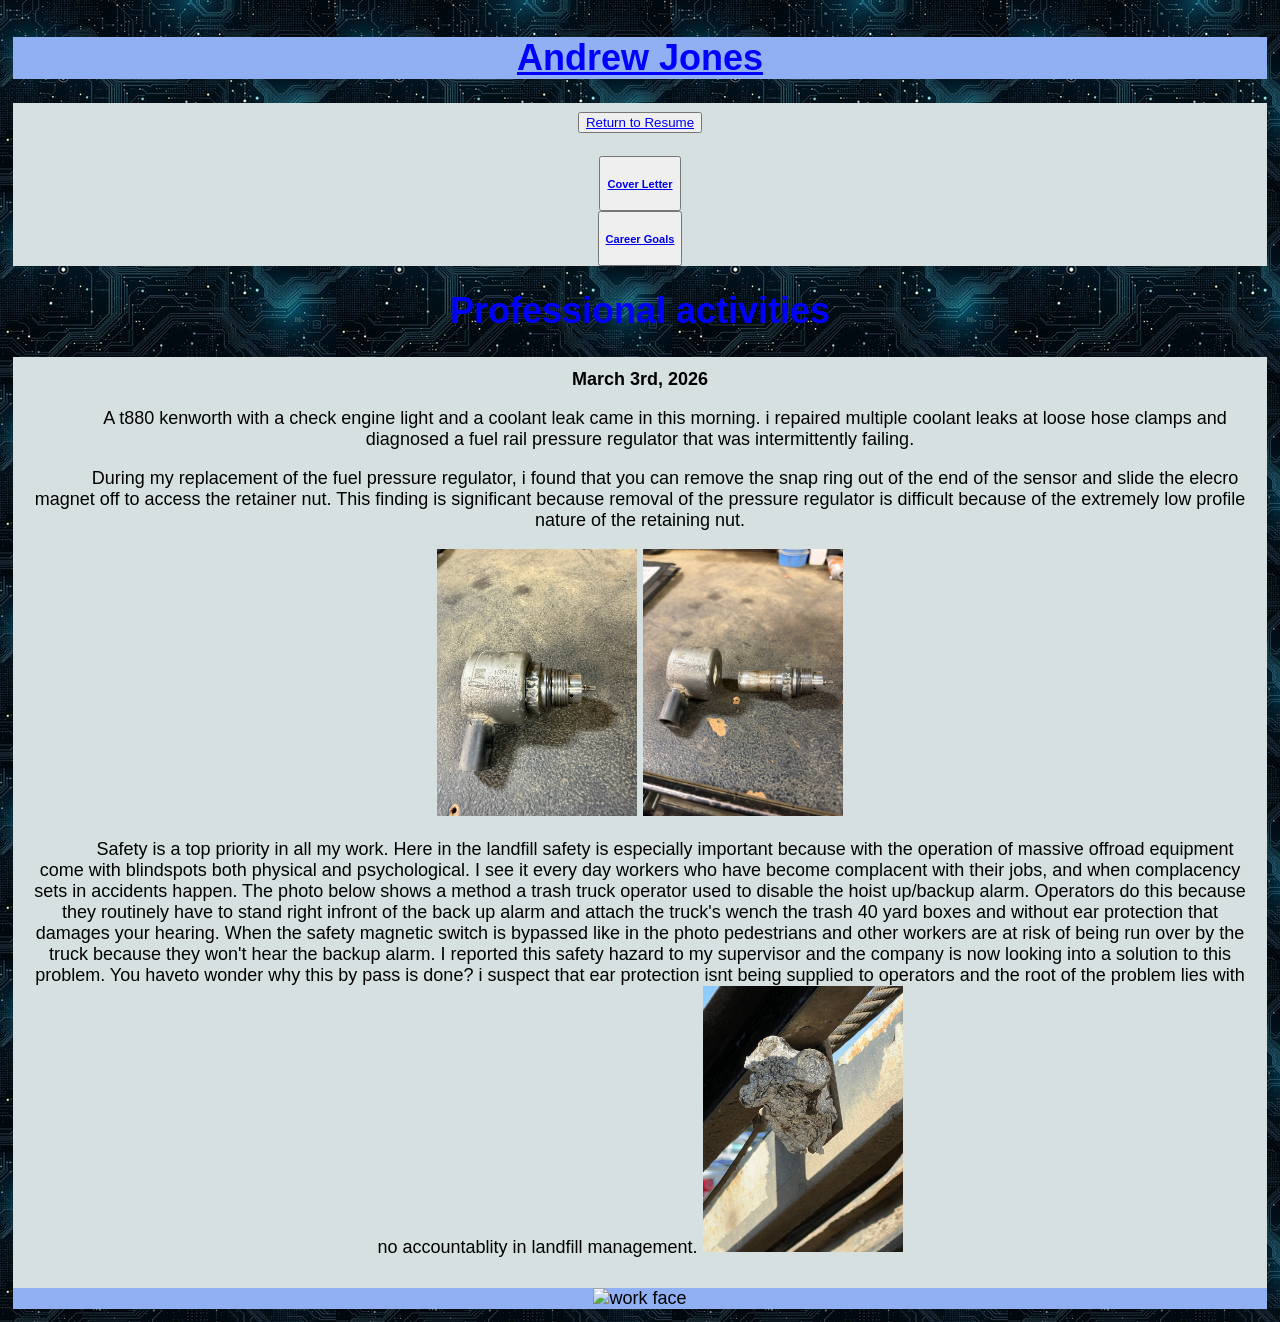
==== blog.html @ 07ad5c0c "changes photo size and adds post to blog" ====
<!DOCTYPE html>
<html lang="en">
<head id="resume.html">
    <meta charset="UTF-8">
    <meta name="viewport" content="width=device-width, initial-scale=1.0">
    <link rel="stylesheet" href="master2.css">
    <title>Professional Blog</title>
</head>
<body>
    
    
    <header>
        <h1><u>Andrew Jones</u></h1>
        
            
    </header>
    <main>
        <h2><button><a href="index.html">Return to Resume</a></button></h2>
        <button><h5><a href="coverletter.html">Cover Letter</a></h5></button><br>
        <button><h5><a href="careergoals.html">Career Goals</a></h5></button><br>
    </main>
     <h1>Professional activities</h1>

        <article>
          <b>March 3rd, 2026</b>
          <p>A t880 kenworth with a check engine light and a coolant leak came in this morning. i repaired multiple coolant leaks at loose hose clamps and diagnosed a fuel rail pressure regulator that was intermittently failing.</p>
          <p>During my replacement of the fuel pressure regulator, i found that you can remove the snap ring out of the end of the sensor and slide the elecro magnet off to access the retainer nut. This finding is significant because removal of the pressure regulator is difficult because of the extremely low profile nature of the retaining nut.  </p>  
          <img src="multimedia/sensorcomplete.jpeg" alt="sensor complete" width="200px" >
            <img src="multimedia/sensorincomp.jpeg" alt="sensor incomplete" width="200px" >
            <p>Safety is a top priority in all my work. Here in the landfill safety is especially important because with the operation of massive offroad equipment come with blindspots both physical and psychological. I see it every day workers who have become complacent with their jobs, and when complacency sets in 
                accidents happen. The photo below shows a method a trash truck operator used to disable the hoist up/backup alarm. Operators do this because they routinely have to stand right infront of the back up alarm and attach the truck's wench the trash 40 yard boxes and without ear protection that damages your hearing.
                When the safety magnetic switch is bypassed like in the photo pedestrians and other workers are at risk of being run over by the truck because they won't hear the backup alarm. I reported this safety hazard to my supervisor and the company is now looking into a solution to this problem. You haveto wonder why this by pass is done? i suspect that ear protection isnt being supplied to operators and the root of the problem lies with no accountablity in landfill management.
            <img src="multimedia/bypassed safety.jpeg" alt="bypassed safety" width="200px" >
            </p>
        </article>
        <nav>
            <img src="multimedia/work face1.jpeg" alt="work face" width="200px" >
        </nav>
---- master2.css ----
:root {
    --color1: rgb(215, 224, 224);
    --color2: rgb(144, 176, 243);
    --color3: rgb(215, 224, 224);
    --color4: rgb(129, 160, 206);
    --color5: rgba(192, 192, 192, 0.589);
    --color6:rgb(228, 74, 100);
    --color7: blue;
    --color8: rgb(175, 58, 175);
    --color9: rgb(255, 230, 0);



}
* {
   font-variant-emoji:emoji  ;
}

div  {
   display: flex;
   text-align: center;
   

}

#datediv  {
   
   font-size: larger;
   background-color: rgba(0, 255, 255, 0.185);
 
}

h1 {
   color: var(--color7);
}

h2 {
   color: blueviolet;
}

#box2 {
   text-shadow: 2px 2px 5px rgb(87, 83, 83);
}

body  {

   
   
    background-image: url(multimedia/pcb1.jpg);
    
    font-size: large;
    text-align: center;
    padding: 1%;
    font-family:'Segoe UI', Tahoma, Geneva, Verdana, sans-serif;
    margin: auto;
    padding: 1%;
    border: 1%;

 }
 
 

 header {
    background: var(--color2);



    
    
    
    
    
    
 }

 main {
   ol {
      list-style-type: none;
      }
   
   
 }
 
 nav {
    background: var(--color2);
    flex: 0 1 10%;
    flex-direction: column;
    
   
    
 }

 main {
   background-color: var(--color1);
   flex: 0 1 50%;

   
      td {
          font-size:small;
      }
    
    
   p {
      text-indent: 10%;
   }
}
  
   

 


   
 article {
    background: var(--color1);
    flex: 0 1 80%;
    padding: 1%;

    #pro {
      table-layout: auto;
      width: 99%;
      
    }

    p {
        text-indent: 50px;
        text-align: center;
        
    }

    ul {
      list-style-type: none;
      font-size: smaller;
  }  
    
    
     
 }

 section {
    background: var(--color2);
    flex: 0 1 20%;
    
   
    
 }
 
 footer {
    background: var(--color2);
    text-align:center;
    font-size: small;
 }

 a:hover {
   color:var(--color7);
}


form p {
   background-color: var(--color5);
   
}

em {
   background-color: var(--color6);
}

.paraone {
   font-family: 'Franklin Gothic Medium', 'Arial Narrow', Arial, sans-serif;
   text-shadow: 2px 2px 5px rgb(35, 66, 57);
}
 
#boxer {
   a:hover {
      color: rgb(250, 72, 102);
   }
   text-shadow: 2px 2px 5px rgb(211, 104, 121) ;
}
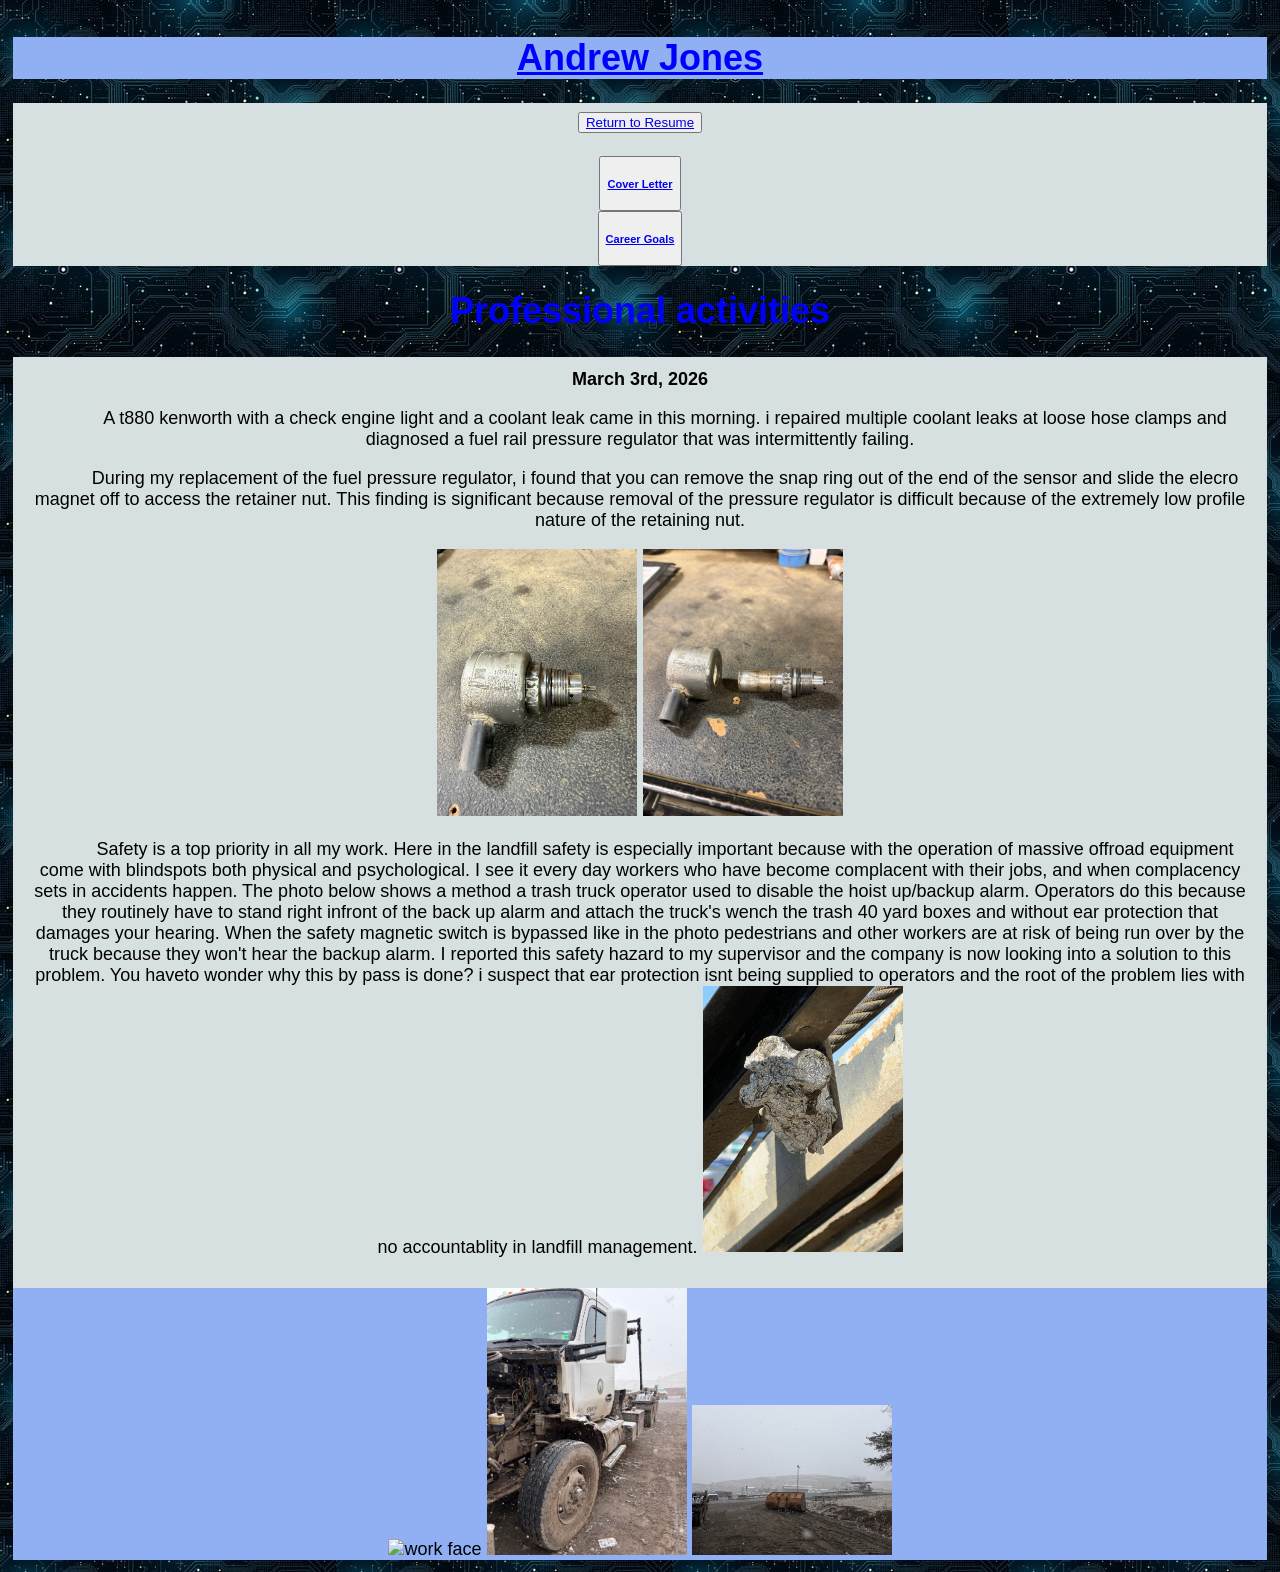
==== commit 509e240a: "adds snowstorm in blog nav" ====
--- a/blog.html
+++ b/blog.html
@@ -35,4 +35,6 @@
         </article>
         <nav>
             <img src="multimedia/work face1.jpeg" alt="work face" width="200px" >
+            <img src="multimedia/snowstorm1.jpeg" alt="snow storm1" width="200px" >
+            <img src="multimedia/snowstorm2.jpeg" alt="snow storm2" width="200px" >
         </nav>
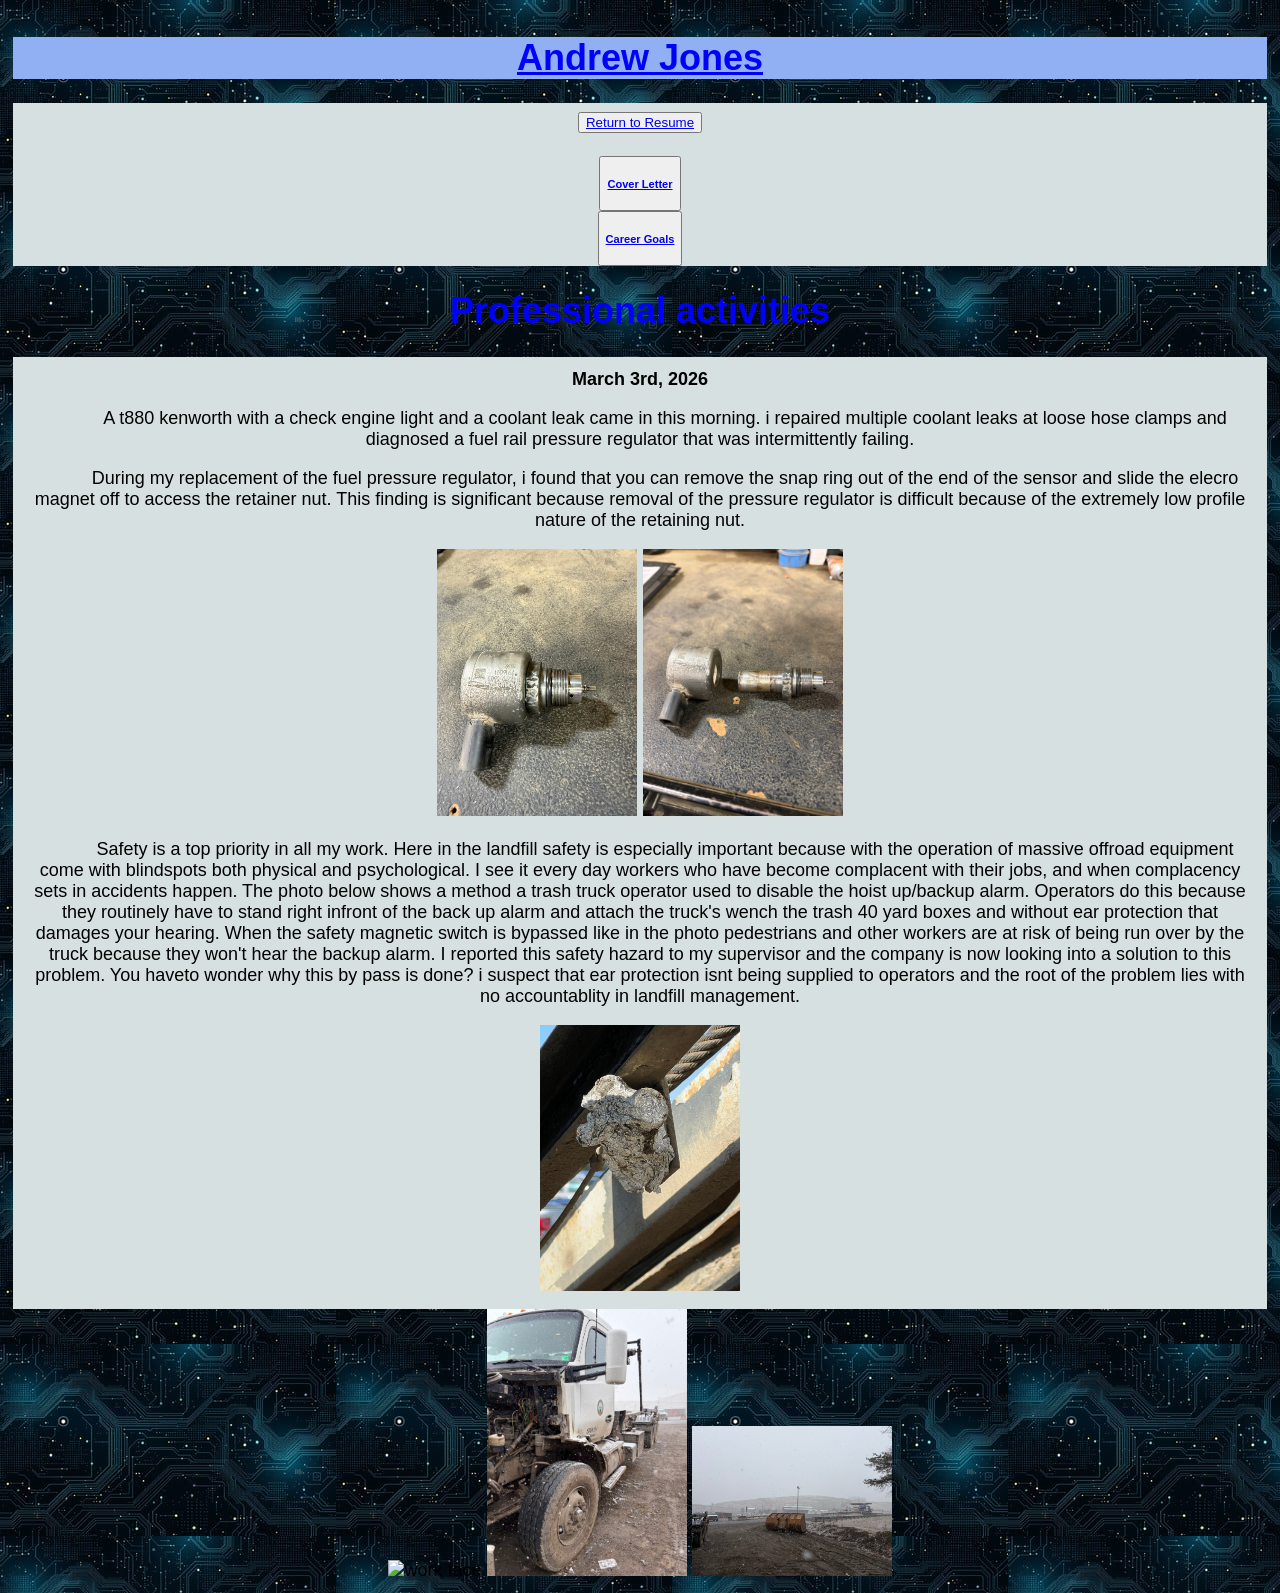
==== commit 61c97be8: "blog adds body" ====
--- a/blog.html
+++ b/blog.html
@@ -30,11 +30,14 @@
             <p>Safety is a top priority in all my work. Here in the landfill safety is especially important because with the operation of massive offroad equipment come with blindspots both physical and psychological. I see it every day workers who have become complacent with their jobs, and when complacency sets in 
                 accidents happen. The photo below shows a method a trash truck operator used to disable the hoist up/backup alarm. Operators do this because they routinely have to stand right infront of the back up alarm and attach the truck's wench the trash 40 yard boxes and without ear protection that damages your hearing.
                 When the safety magnetic switch is bypassed like in the photo pedestrians and other workers are at risk of being run over by the truck because they won't hear the backup alarm. I reported this safety hazard to my supervisor and the company is now looking into a solution to this problem. You haveto wonder why this by pass is done? i suspect that ear protection isnt being supplied to operators and the root of the problem lies with no accountablity in landfill management.
-            <img src="multimedia/bypassed safety.jpeg" alt="bypassed safety" width="200px" >
+           
             </p>
+             <img src="multimedia/bypassed safety.jpeg" alt="bypassed safety" width="200px" >
         </article>
-        <nav>
+       <body>
+        
+       
             <img src="multimedia/work face1.jpeg" alt="work face" width="200px" >
             <img src="multimedia/snowstorm1.jpeg" alt="snow storm1" width="200px" >
             <img src="multimedia/snowstorm2.jpeg" alt="snow storm2" width="200px" >
-        </nav>+        </body>
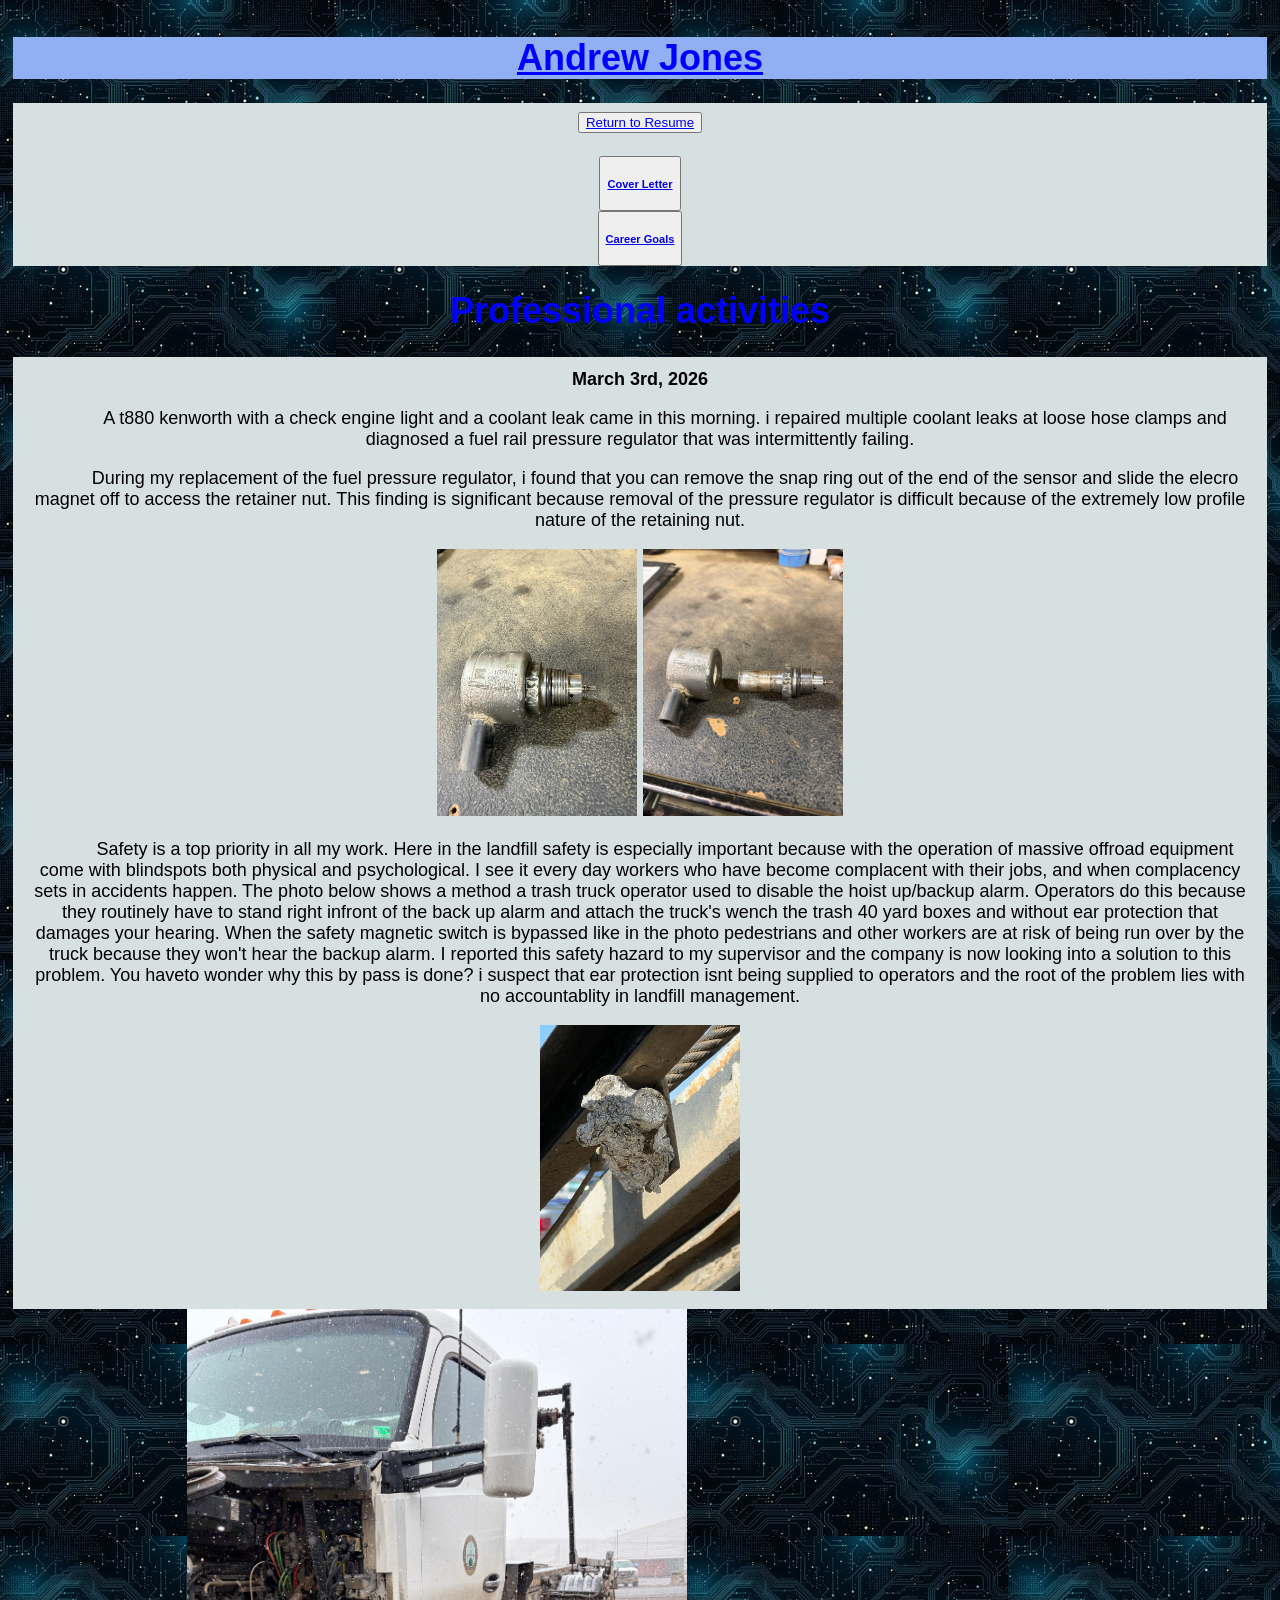
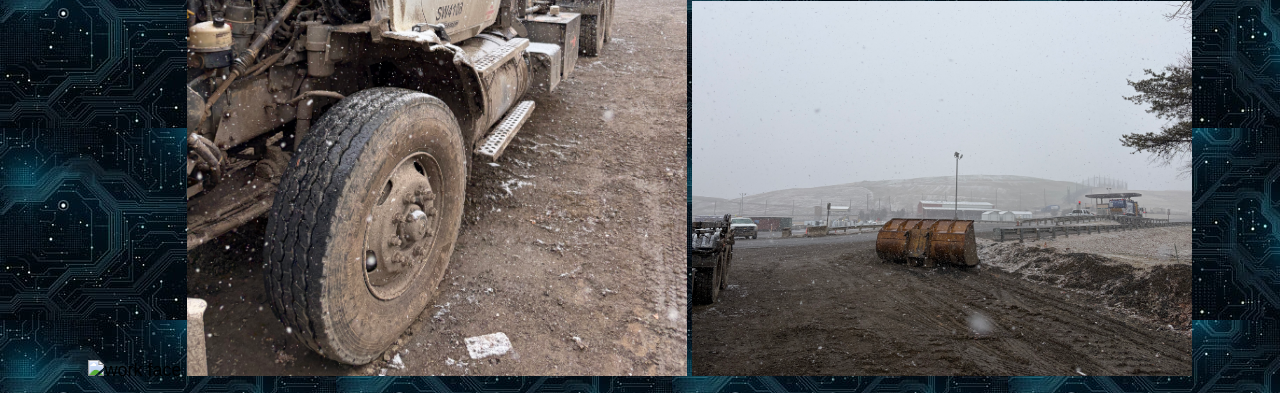
==== commit da84c238: "changes body photo size to 500px in blog" ====
--- a/blog.html
+++ b/blog.html
@@ -30,14 +30,13 @@
             <p>Safety is a top priority in all my work. Here in the landfill safety is especially important because with the operation of massive offroad equipment come with blindspots both physical and psychological. I see it every day workers who have become complacent with their jobs, and when complacency sets in 
                 accidents happen. The photo below shows a method a trash truck operator used to disable the hoist up/backup alarm. Operators do this because they routinely have to stand right infront of the back up alarm and attach the truck's wench the trash 40 yard boxes and without ear protection that damages your hearing.
                 When the safety magnetic switch is bypassed like in the photo pedestrians and other workers are at risk of being run over by the truck because they won't hear the backup alarm. I reported this safety hazard to my supervisor and the company is now looking into a solution to this problem. You haveto wonder why this by pass is done? i suspect that ear protection isnt being supplied to operators and the root of the problem lies with no accountablity in landfill management.
-           
             </p>
              <img src="multimedia/bypassed safety.jpeg" alt="bypassed safety" width="200px" >
         </article>
        <body>
         
        
-            <img src="multimedia/work face1.jpeg" alt="work face" width="200px" >
-            <img src="multimedia/snowstorm1.jpeg" alt="snow storm1" width="200px" >
-            <img src="multimedia/snowstorm2.jpeg" alt="snow storm2" width="200px" >
+            <img src="multimedia/work face1.jpeg" alt="work face" width="500px" >
+            <img src="multimedia/snowstorm1.jpeg" alt="snow storm1" width="500px" >
+            <img src="multimedia/snowstorm2.jpeg" alt="snow storm2" width="500px" >
         </body>
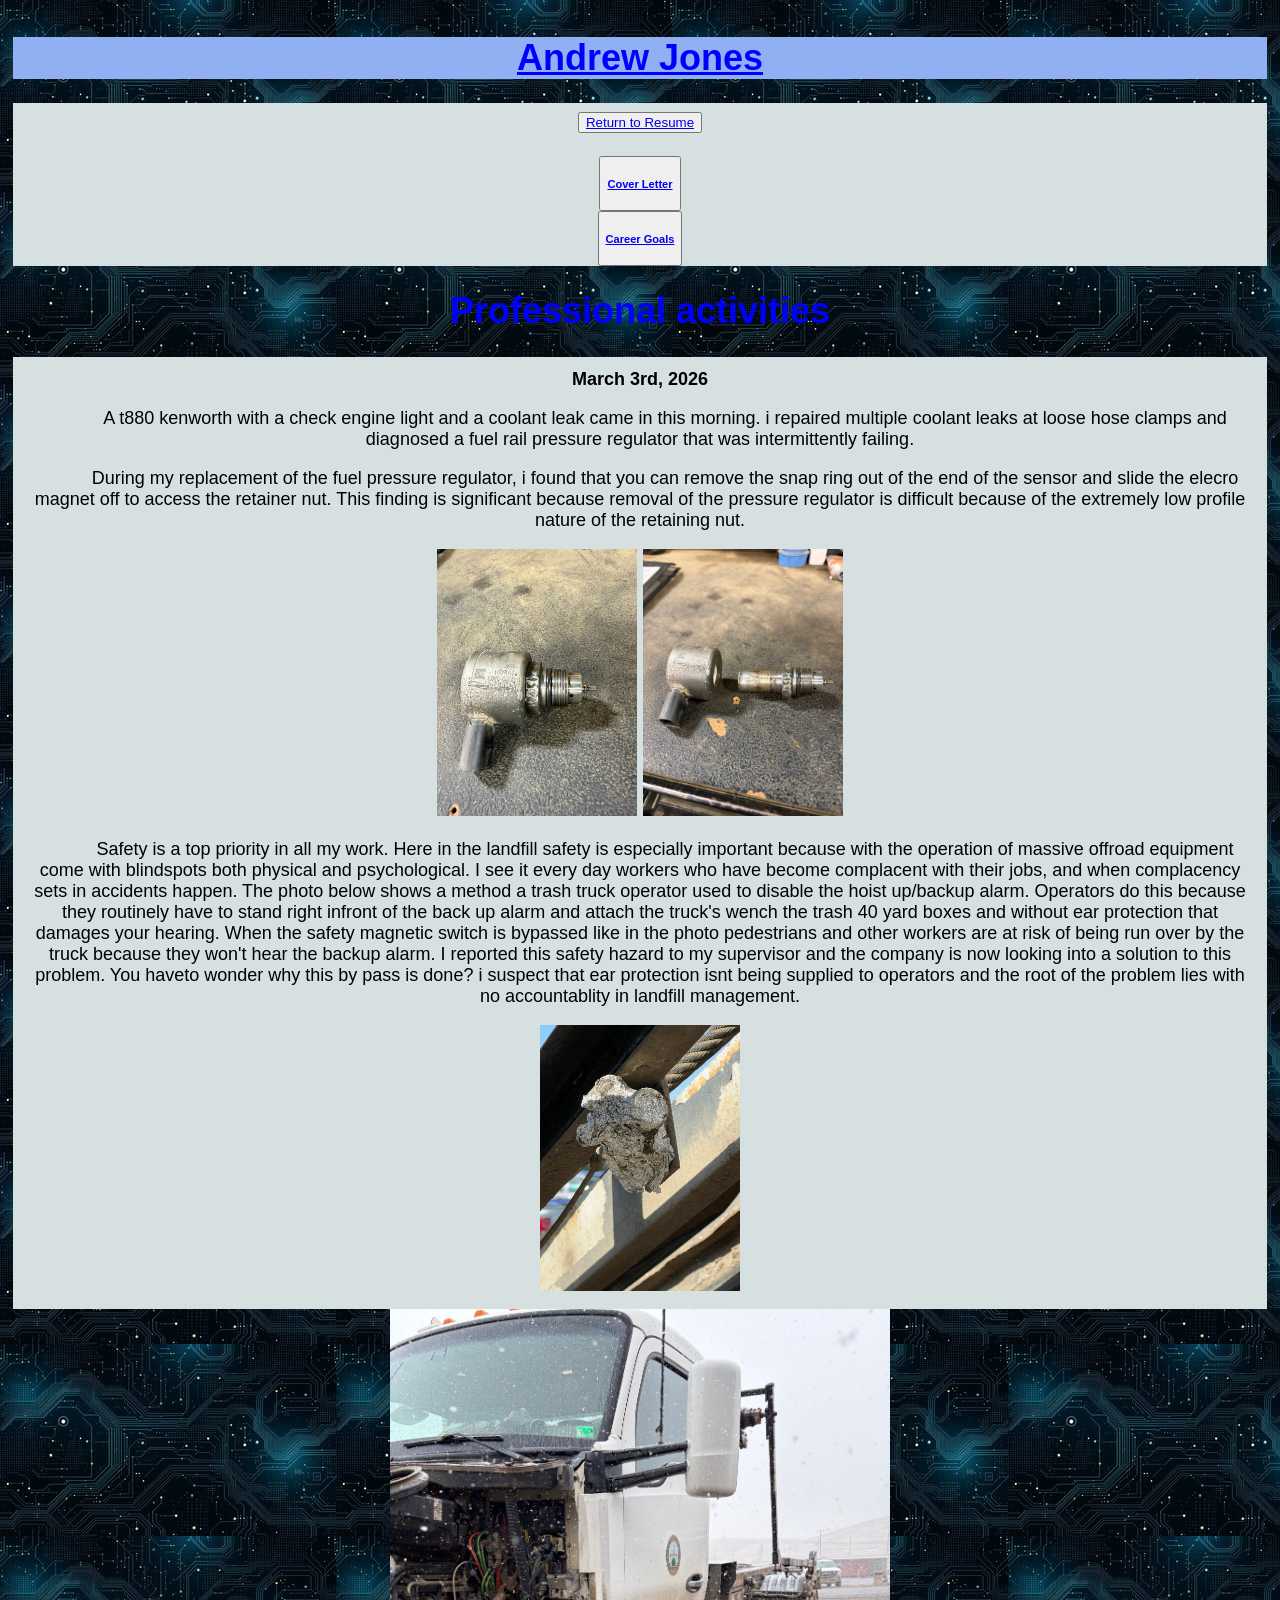
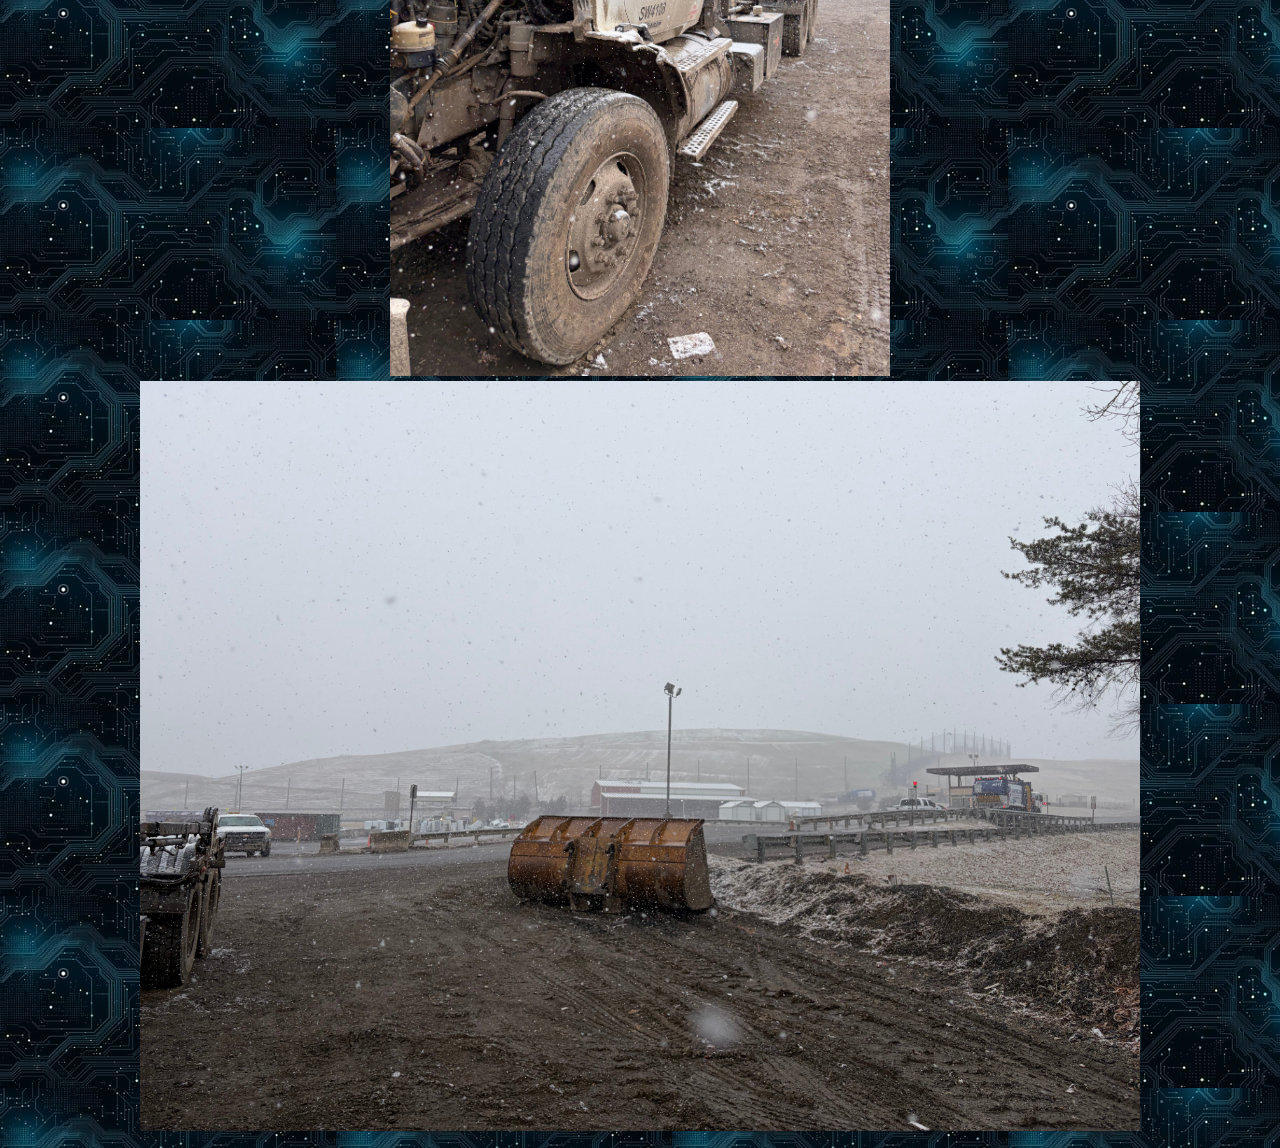
==== commit a4bdd7b9: "deletes warkface1.jpeg and enlarges snowstorm2 to 1000px" ====
--- a/blog.html
+++ b/blog.html
@@ -36,7 +36,7 @@
        <body>
         
        
-            <img src="multimedia/work face1.jpeg" alt="work face" width="500px" >
+            
             <img src="multimedia/snowstorm1.jpeg" alt="snow storm1" width="500px" >
-            <img src="multimedia/snowstorm2.jpeg" alt="snow storm2" width="500px" >
+            <img src="multimedia/snowstorm2.jpeg" alt="snow storm2" width="1000px" >
         </body>
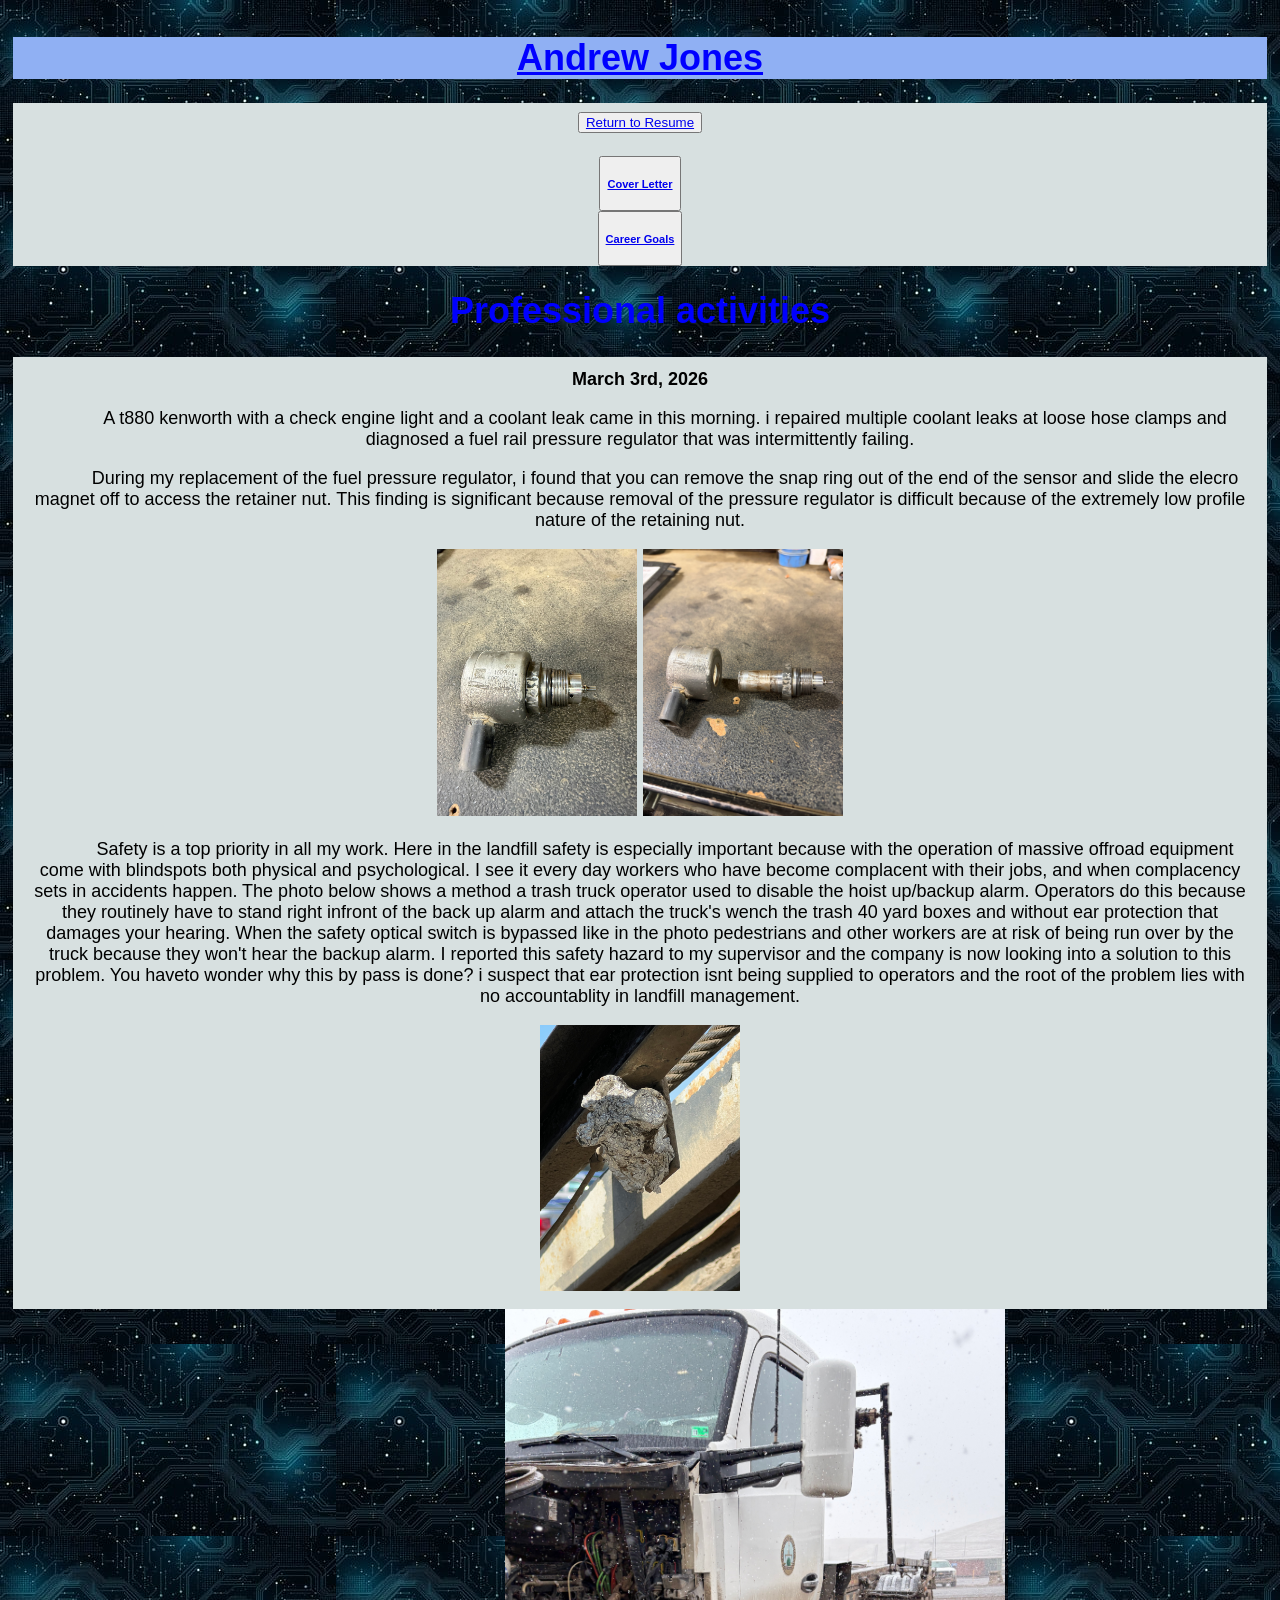
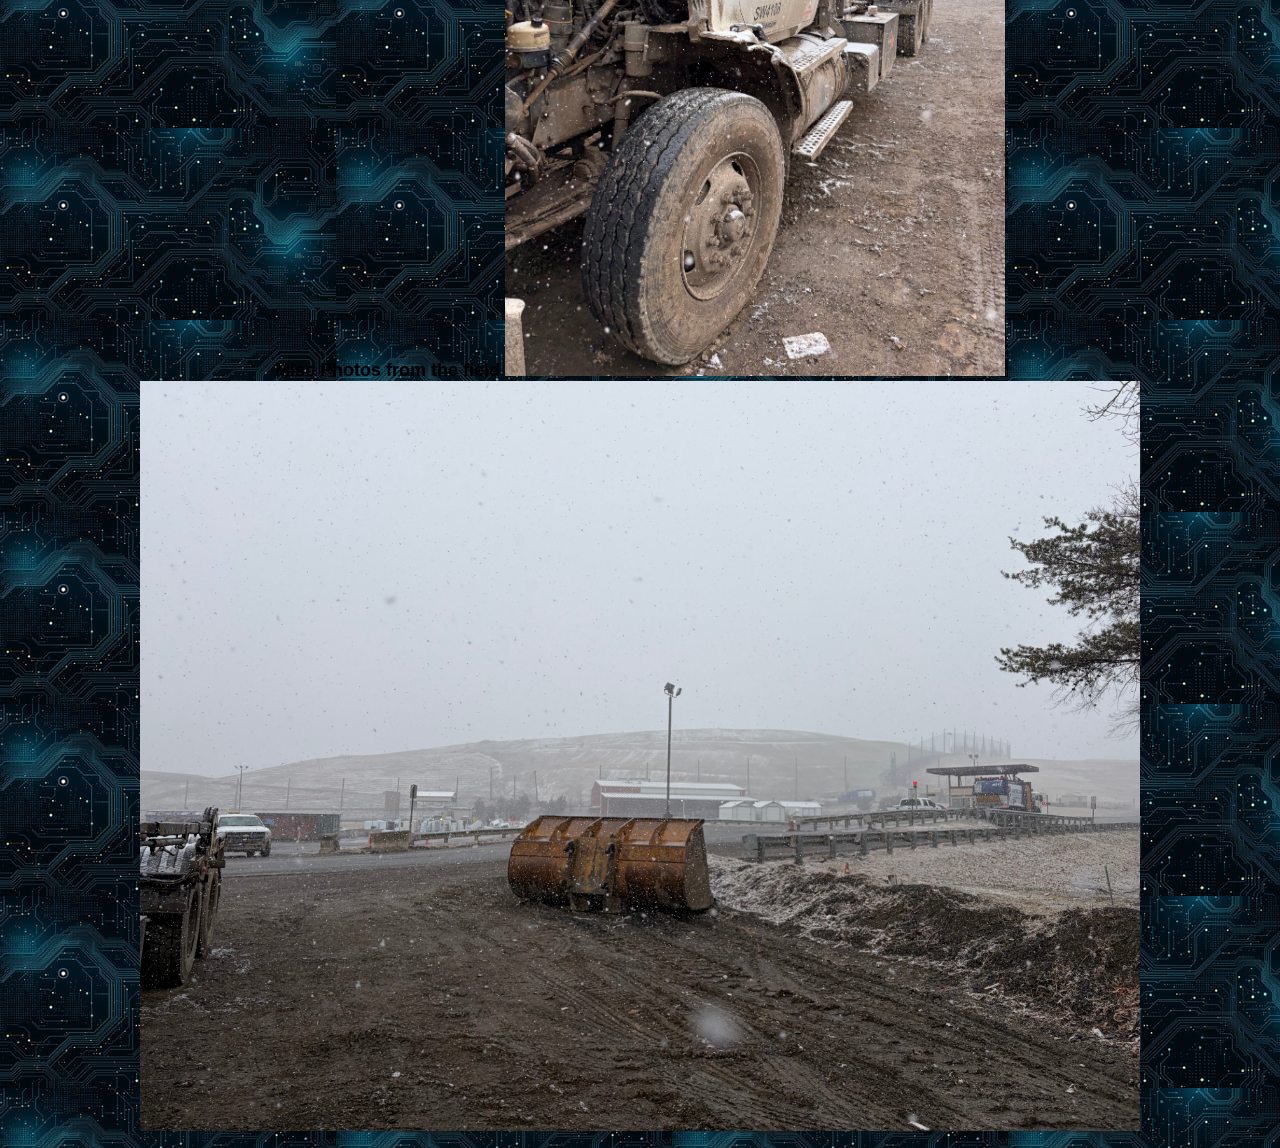
==== commit 4f19f452: "adds body desciption" ====
--- a/blog.html
+++ b/blog.html
@@ -29,13 +29,13 @@
             <img src="multimedia/sensorincomp.jpeg" alt="sensor incomplete" width="200px" >
             <p>Safety is a top priority in all my work. Here in the landfill safety is especially important because with the operation of massive offroad equipment come with blindspots both physical and psychological. I see it every day workers who have become complacent with their jobs, and when complacency sets in 
                 accidents happen. The photo below shows a method a trash truck operator used to disable the hoist up/backup alarm. Operators do this because they routinely have to stand right infront of the back up alarm and attach the truck's wench the trash 40 yard boxes and without ear protection that damages your hearing.
-                When the safety magnetic switch is bypassed like in the photo pedestrians and other workers are at risk of being run over by the truck because they won't hear the backup alarm. I reported this safety hazard to my supervisor and the company is now looking into a solution to this problem. You haveto wonder why this by pass is done? i suspect that ear protection isnt being supplied to operators and the root of the problem lies with no accountablity in landfill management.
+                When the safety optical switch is bypassed like in the photo pedestrians and other workers are at risk of being run over by the truck because they won't hear the backup alarm. I reported this safety hazard to my supervisor and the company is now looking into a solution to this problem. You haveto wonder why this by pass is done? i suspect that ear protection isnt being supplied to operators and the root of the problem lies with no accountablity in landfill management.
             </p>
              <img src="multimedia/bypassed safety.jpeg" alt="bypassed safety" width="200px" >
         </article>
        <body>
         
-       
+            <b>Misc Photos from the field</b>
             
             <img src="multimedia/snowstorm1.jpeg" alt="snow storm1" width="500px" >
             <img src="multimedia/snowstorm2.jpeg" alt="snow storm2" width="1000px" >
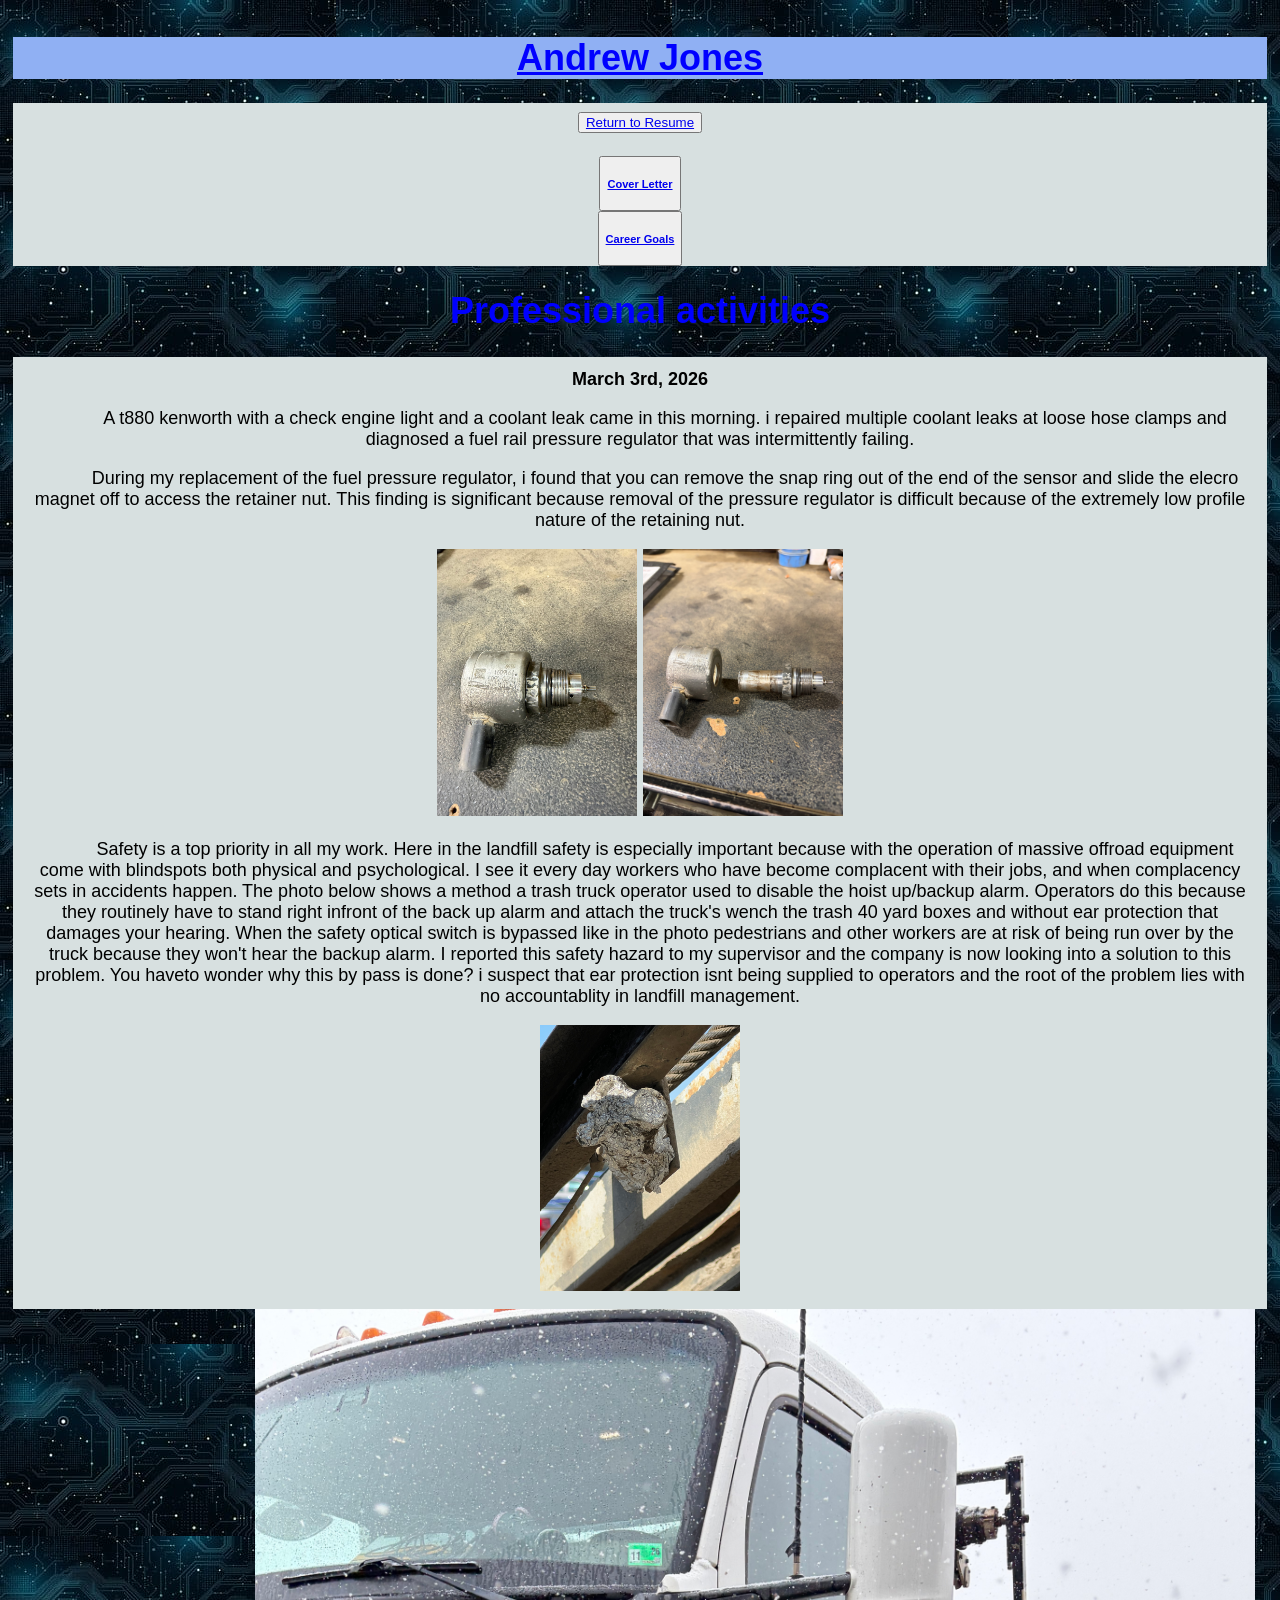
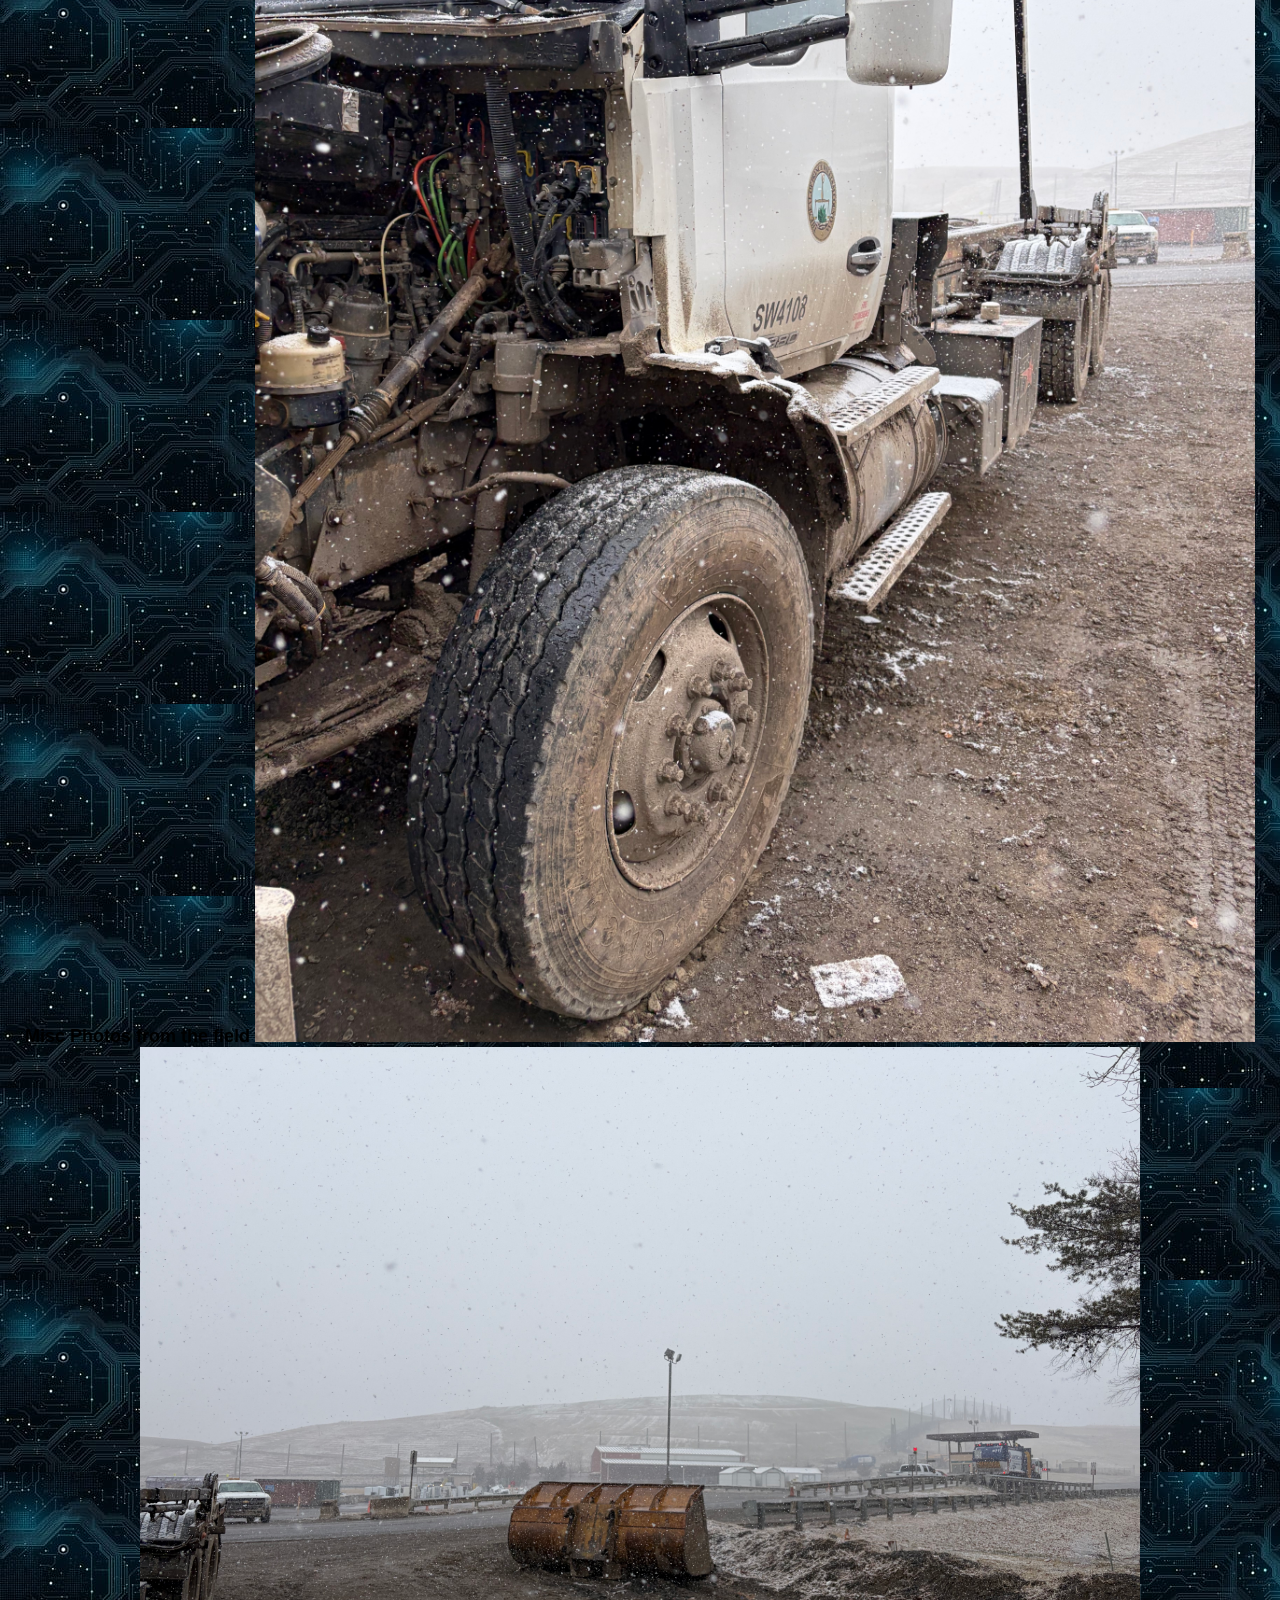
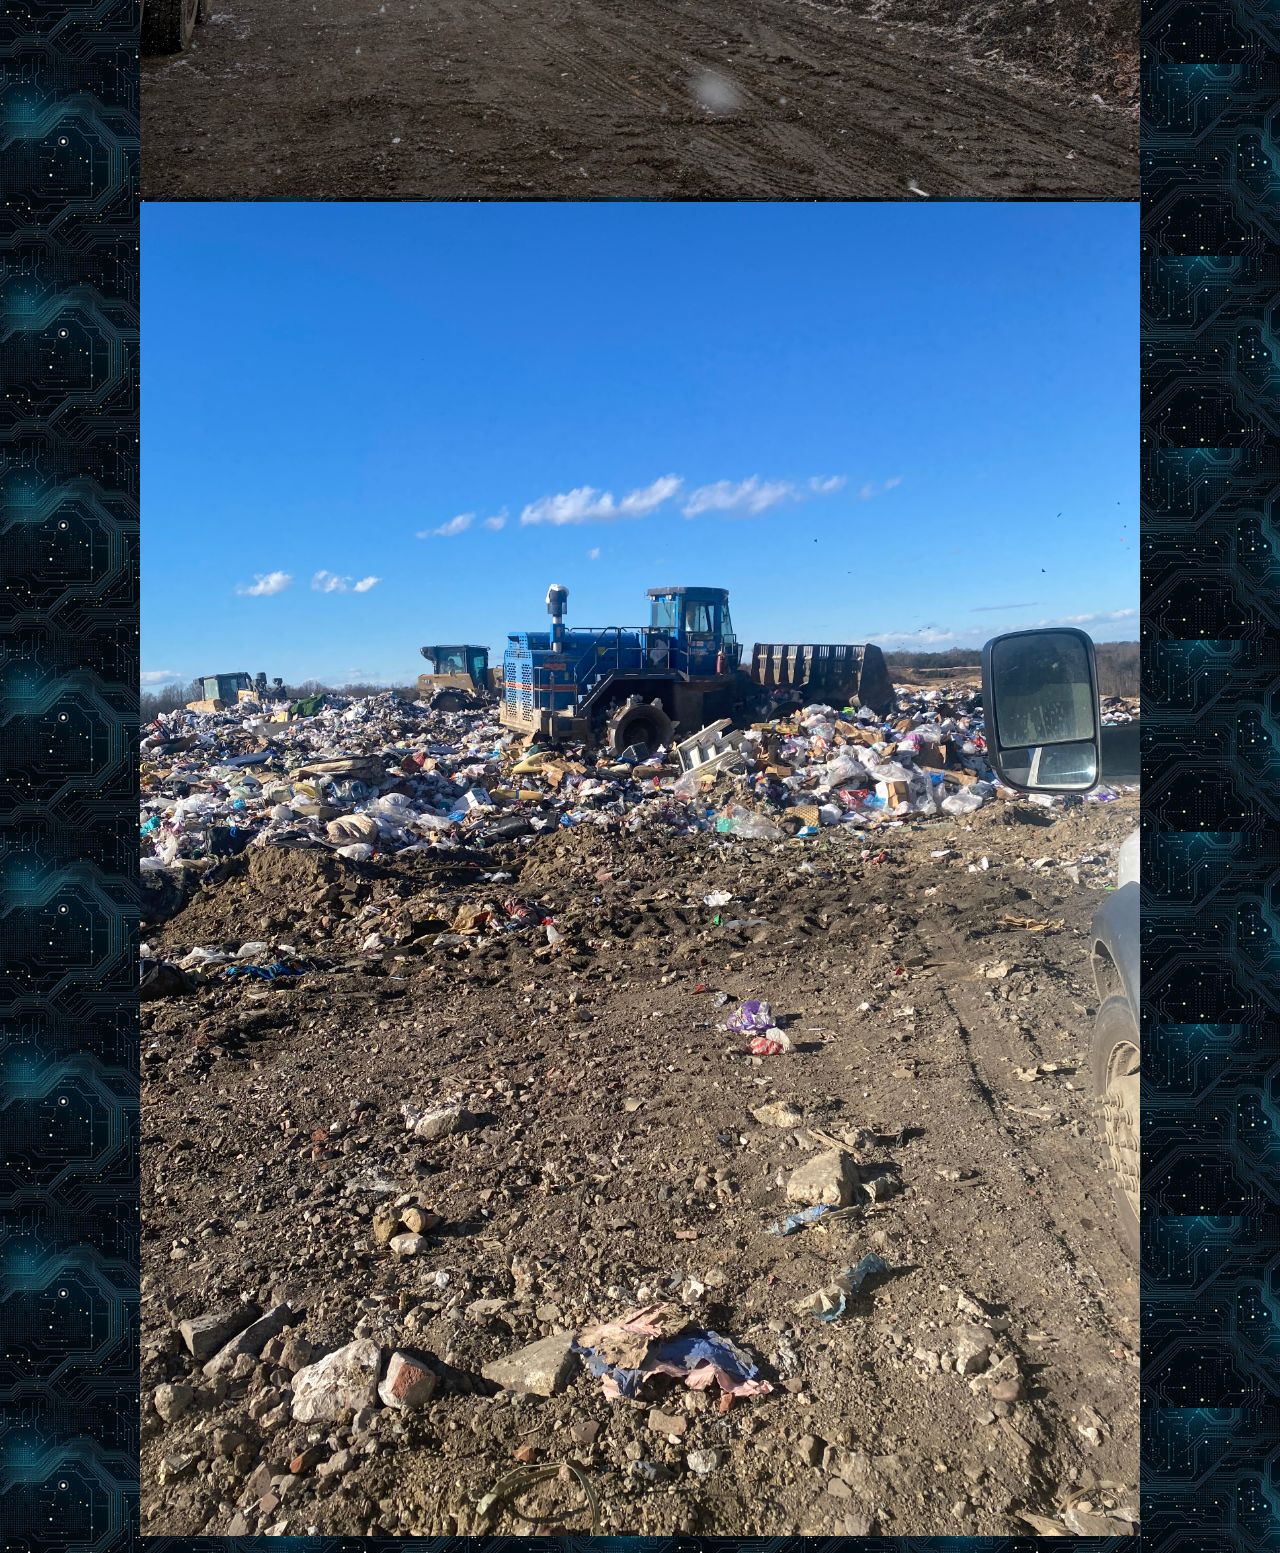
==== commit ca193399: "adds photos in blog" ====
--- a/blog.html
+++ b/blog.html
@@ -37,6 +37,7 @@
         
             <b>Misc Photos from the field</b>
             
-            <img src="multimedia/snowstorm1.jpeg" alt="snow storm1" width="500px" >
+            <img src="multimedia/snowstorm1.jpeg" alt="snow storm1" width="1000px" >
             <img src="multimedia/snowstorm2.jpeg" alt="snow storm2" width="1000px" >
+            <img src="multimedia/workface12.jpeg" alt="work face 12" width="1000px" >
         </body>
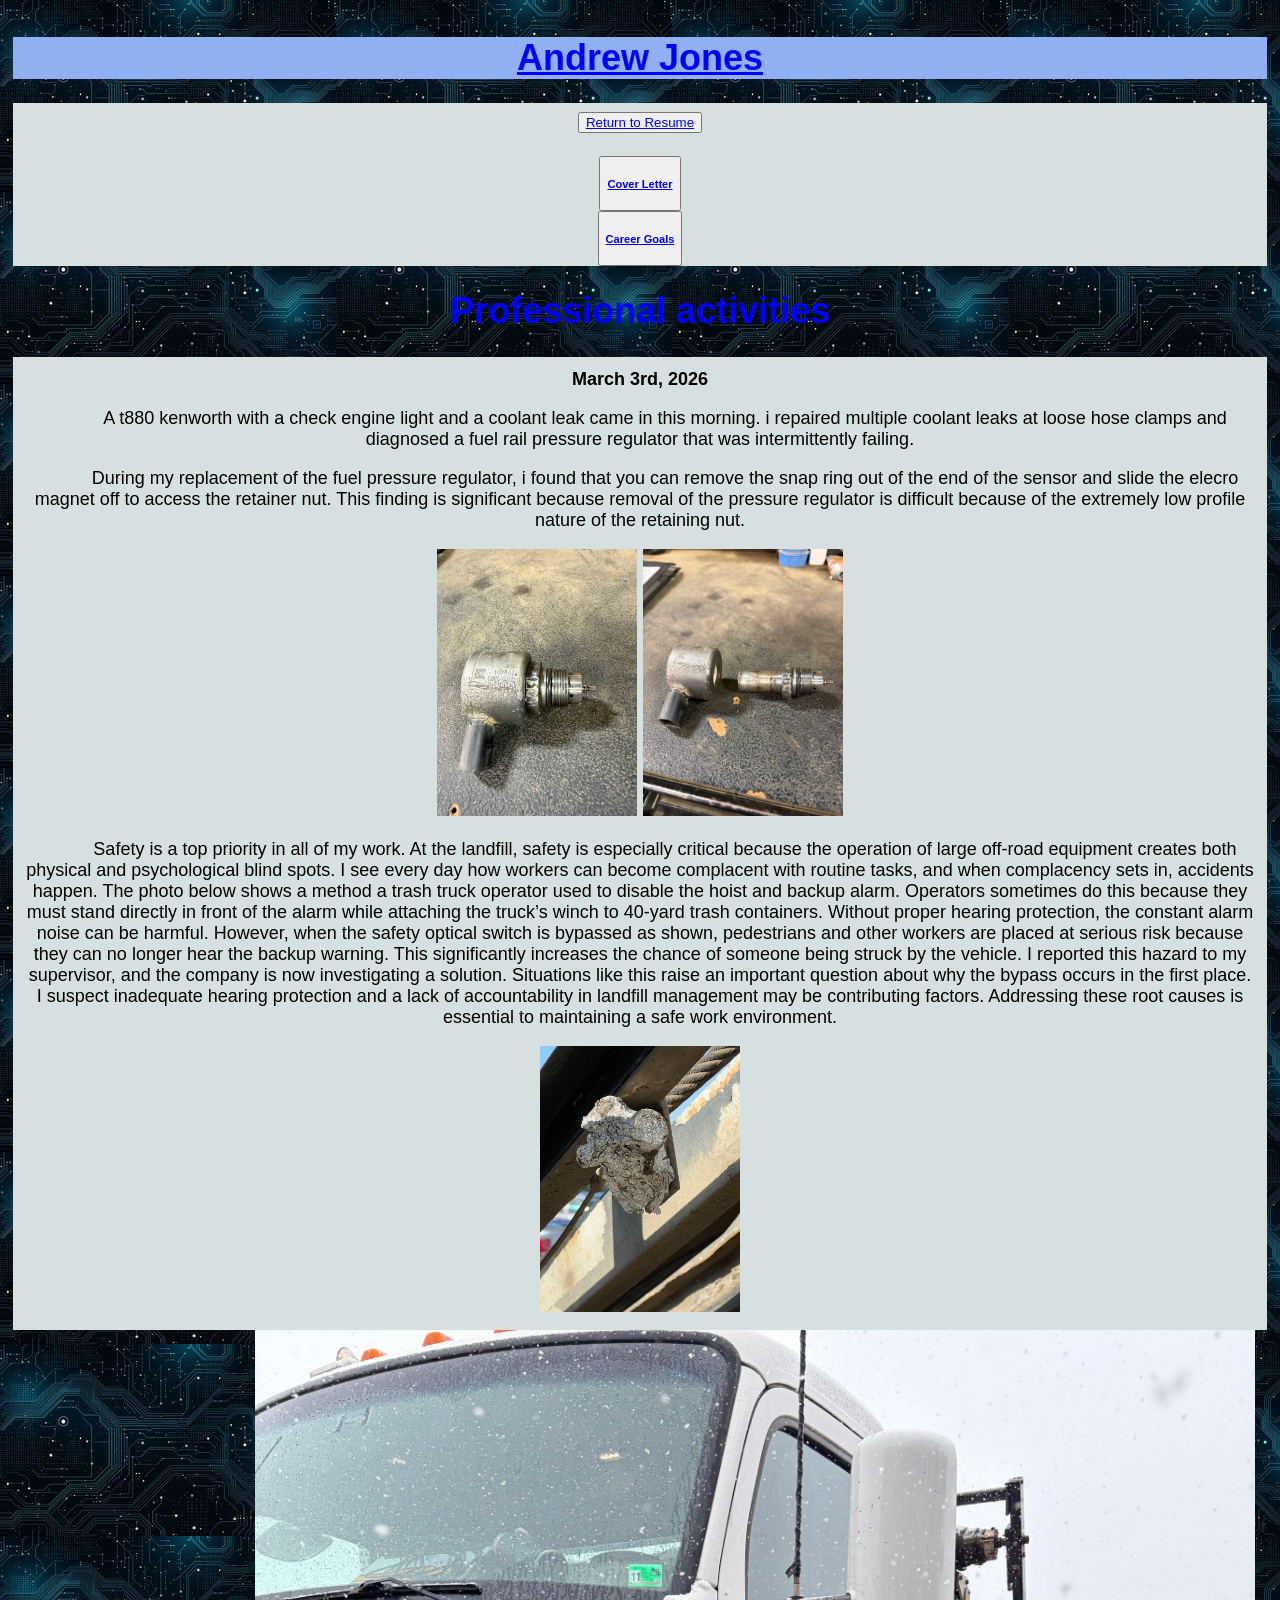
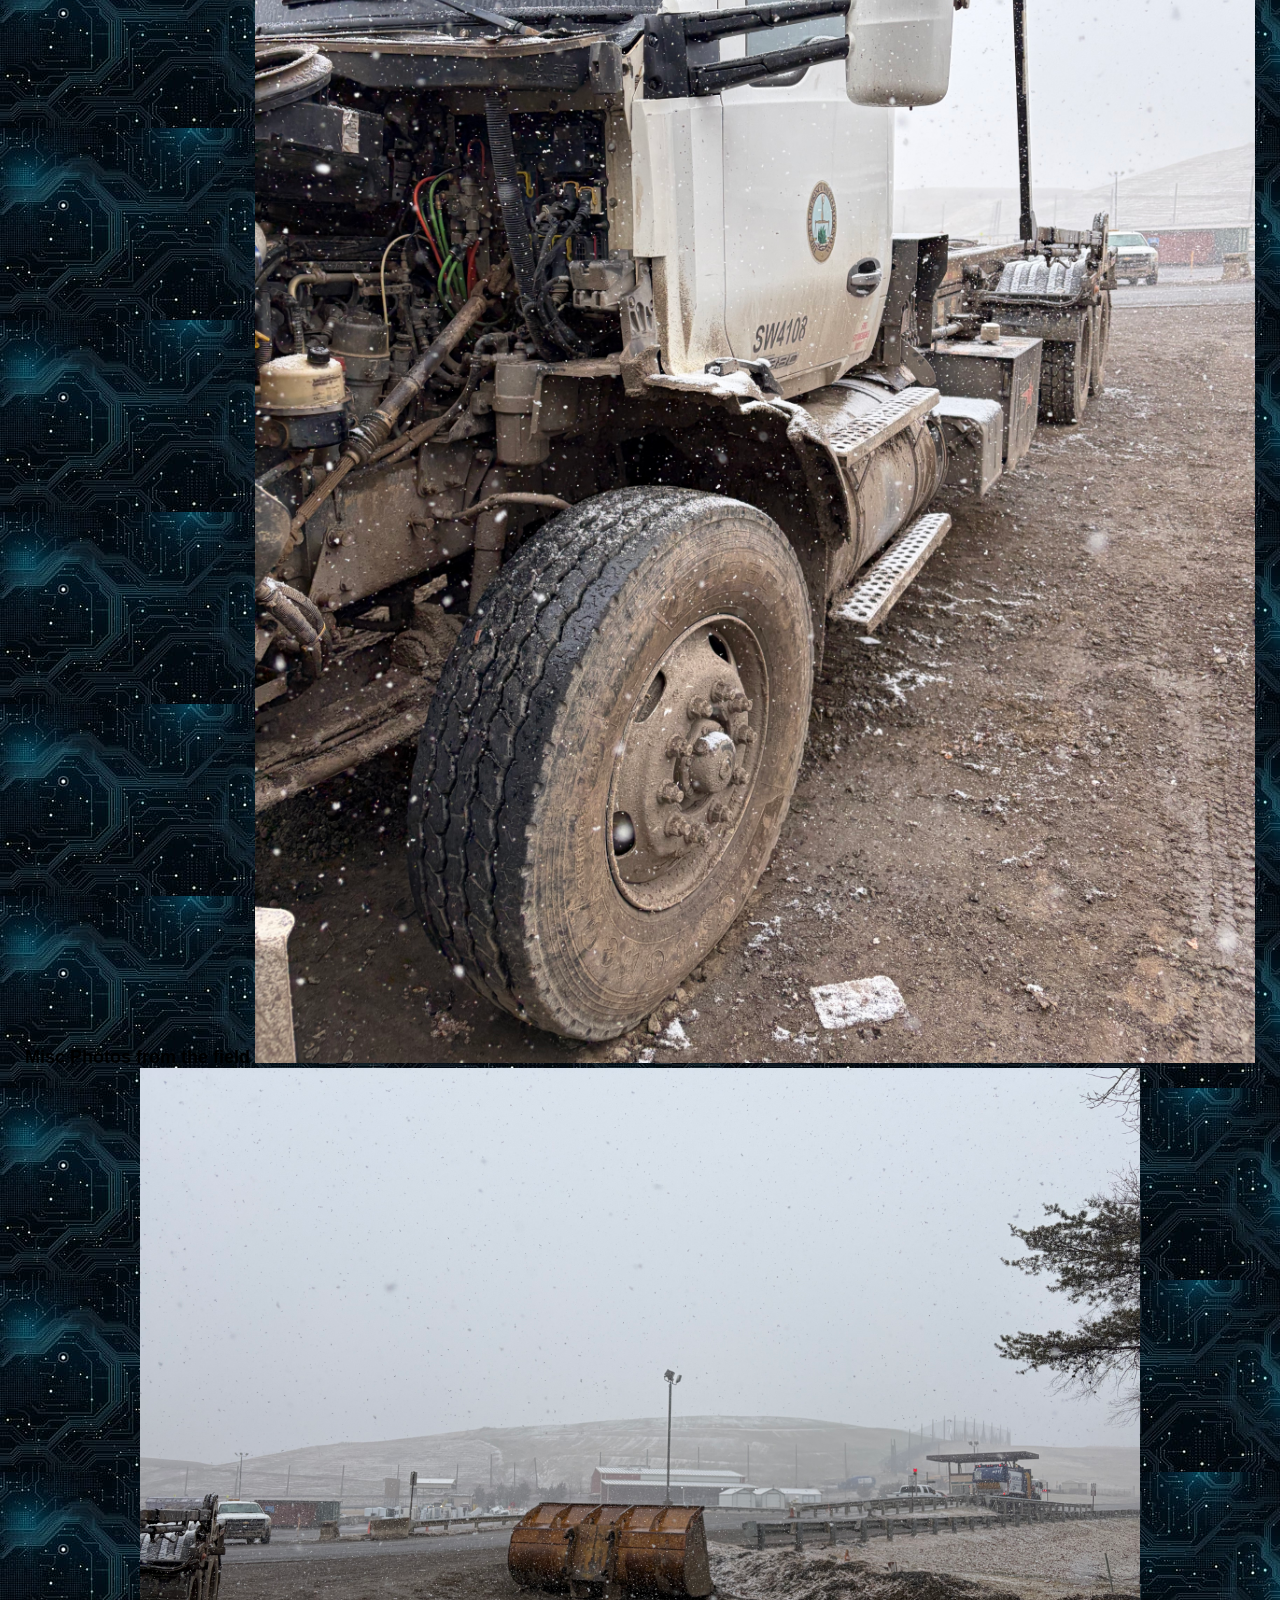
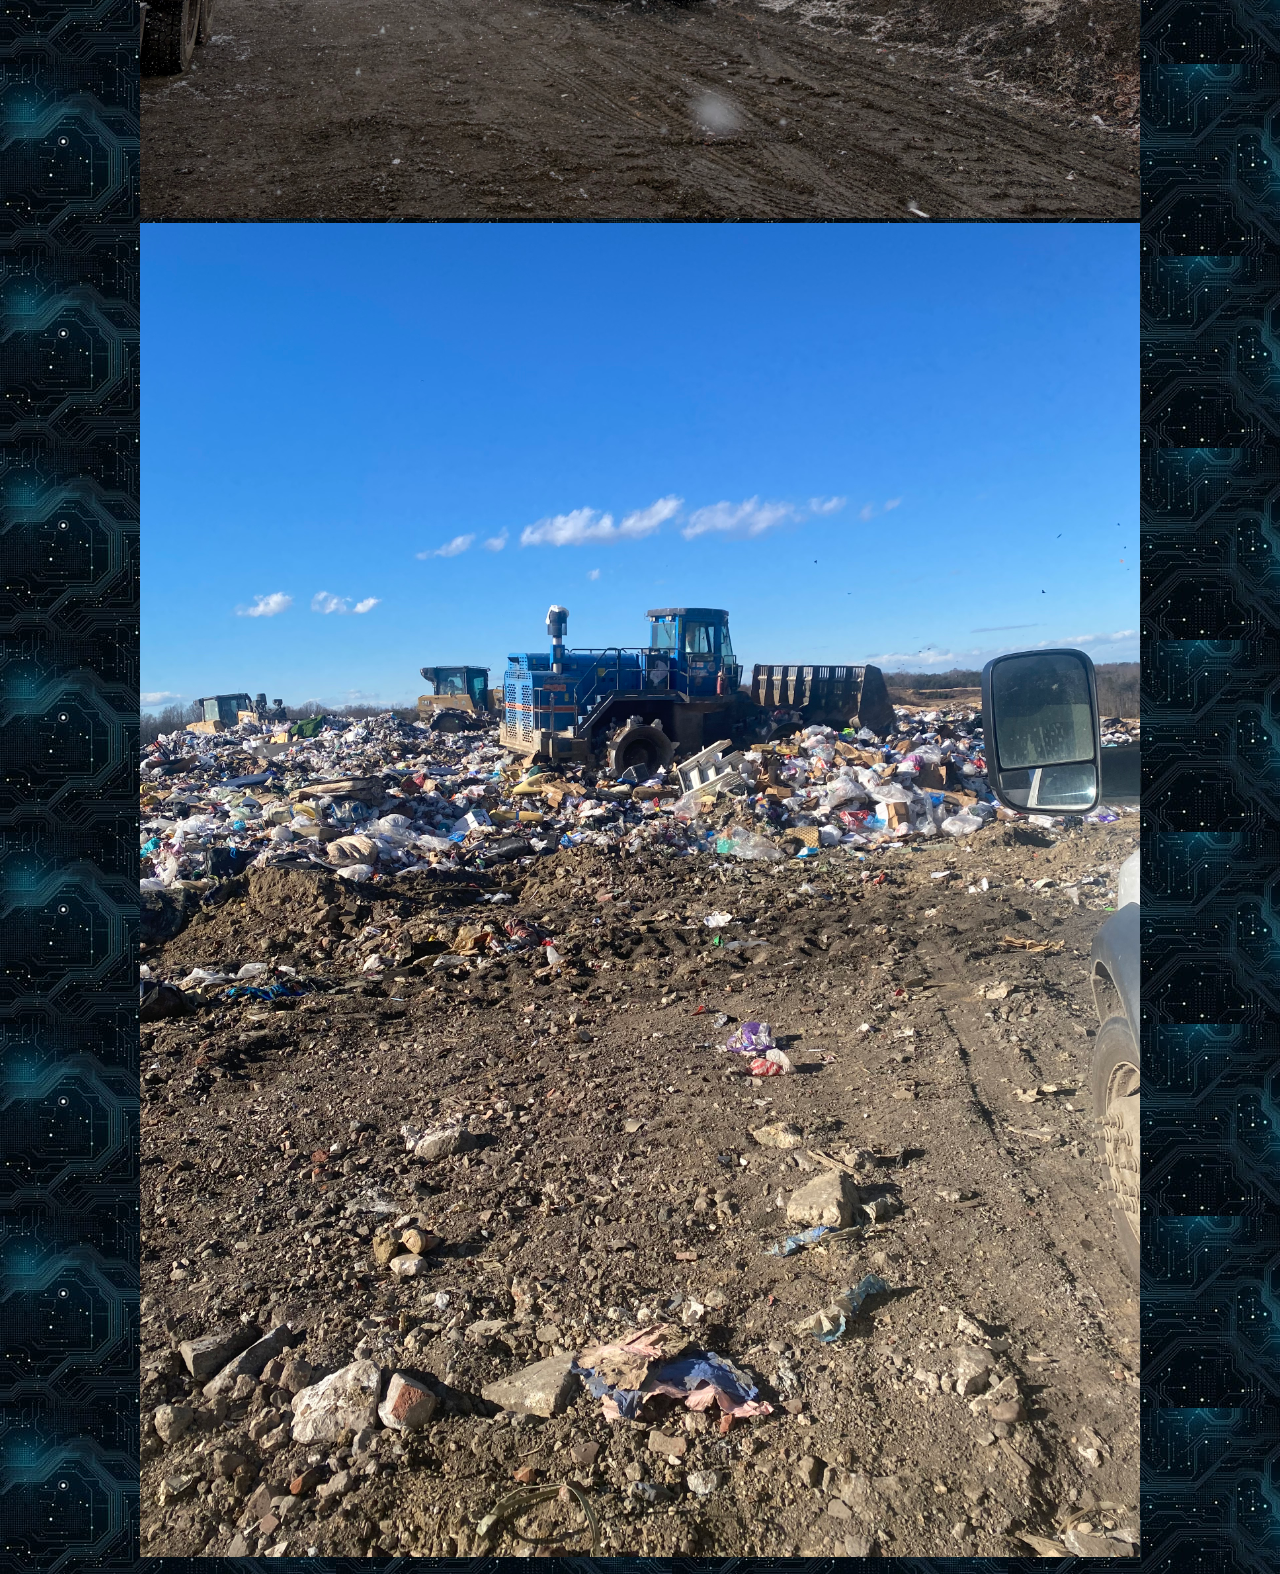
==== commit e1091aa8: "chatgpted my safety switch paragraph" ====
--- a/blog.html
+++ b/blog.html
@@ -27,9 +27,14 @@
           <p>During my replacement of the fuel pressure regulator, i found that you can remove the snap ring out of the end of the sensor and slide the elecro magnet off to access the retainer nut. This finding is significant because removal of the pressure regulator is difficult because of the extremely low profile nature of the retaining nut.  </p>  
           <img src="multimedia/sensorcomplete.jpeg" alt="sensor complete" width="200px" >
             <img src="multimedia/sensorincomp.jpeg" alt="sensor incomplete" width="200px" >
-            <p>Safety is a top priority in all my work. Here in the landfill safety is especially important because with the operation of massive offroad equipment come with blindspots both physical and psychological. I see it every day workers who have become complacent with their jobs, and when complacency sets in 
-                accidents happen. The photo below shows a method a trash truck operator used to disable the hoist up/backup alarm. Operators do this because they routinely have to stand right infront of the back up alarm and attach the truck's wench the trash 40 yard boxes and without ear protection that damages your hearing.
-                When the safety optical switch is bypassed like in the photo pedestrians and other workers are at risk of being run over by the truck because they won't hear the backup alarm. I reported this safety hazard to my supervisor and the company is now looking into a solution to this problem. You haveto wonder why this by pass is done? i suspect that ear protection isnt being supplied to operators and the root of the problem lies with no accountablity in landfill management.
+            <p>
+                Safety is a top priority in all of my work. At the landfill, safety is especially critical because the operation of large off-road equipment creates both physical and psychological blind spots. I see every day how workers can become complacent with routine tasks, and when complacency sets in, accidents happen.
+
+The photo below shows a method a trash truck operator used to disable the hoist and backup alarm. Operators sometimes do this because they must stand directly in front of the alarm while attaching the truck’s winch to 40-yard trash containers. Without proper hearing protection, the constant alarm noise can be harmful.
+
+However, when the safety optical switch is bypassed as shown, pedestrians and other workers are placed at serious risk because they can no longer hear the backup warning. This significantly increases the chance of someone being struck by the vehicle.
+
+I reported this hazard to my supervisor, and the company is now investigating a solution. Situations like this raise an important question about why the bypass occurs in the first place. I suspect inadequate hearing protection and a lack of accountability in landfill management may be contributing factors. Addressing these root causes is essential to maintaining a safe work environment.
             </p>
              <img src="multimedia/bypassed safety.jpeg" alt="bypassed safety" width="200px" >
         </article>
